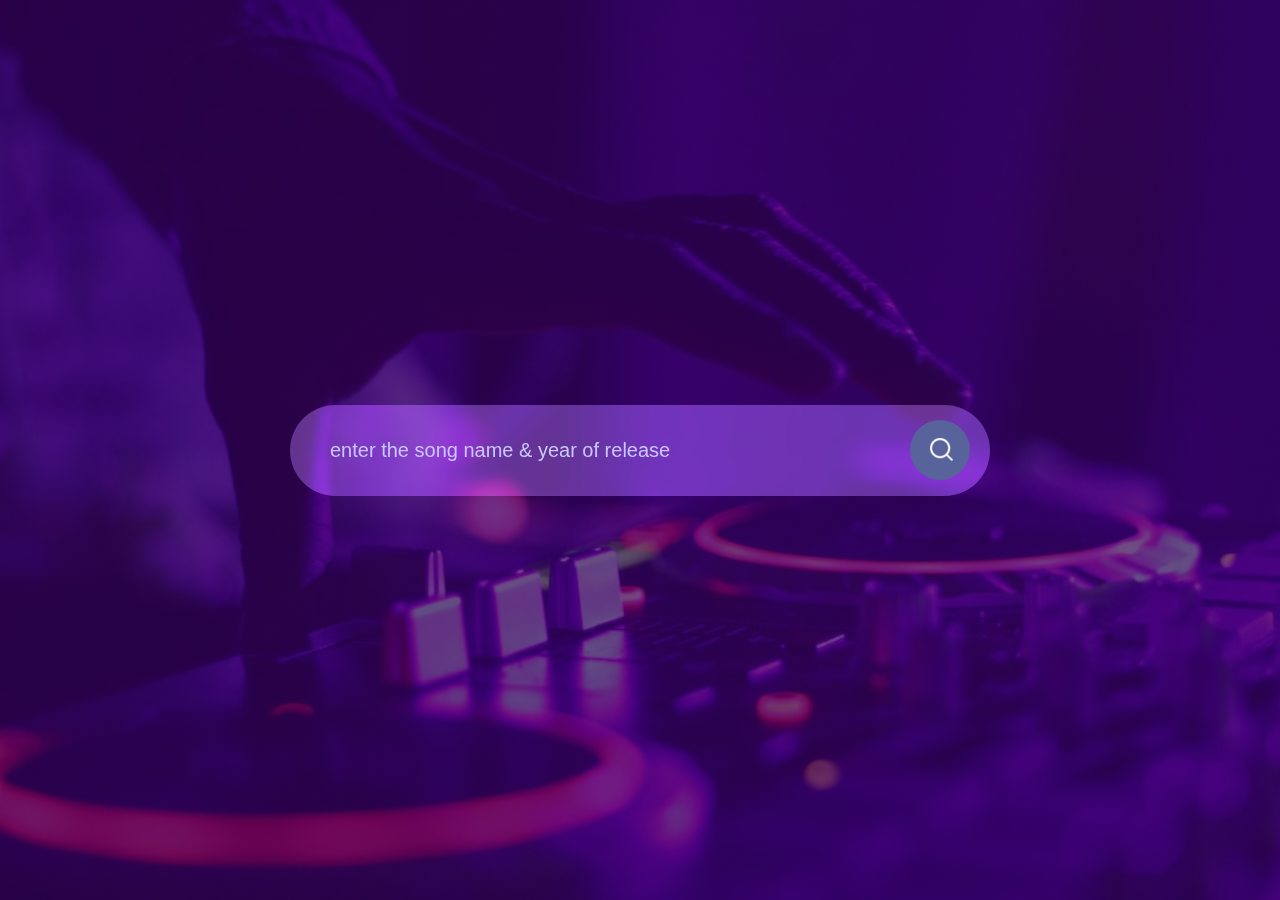
==== index.html @ 2bdbdcff "first commit" ====
<!DOCTYPE html>
<html>
<head>
    <meta name="viewport" content="width=device-width, initial-scale=1.0">
    <title>Search bar</title>
    <link rel="stylesheet" href="style.css">
</head>
<body>
    <div class="container">
        <form action="" class="searchbar">
            <input type="text" placeholder="enter the song name & year of release" name="q">
            <button type="submit"><img src="search.png"></button>
        </form>
    </div>
</body>
</html>
---- style.css ----
*{
    margin: 0;
    padding: 0;
    box-sizing: border-box;
    font-family: 'Poppins',sans-serif;
}

.container{
    width: 100%;
    min-height: 100vh;
    padding: 5%;
    background-image: linear-gradient(rgba(56.1,0,100,0.7),rgba(56.1,0,100,0.7)),url(backgroundmusic.jpeg);
    background-position: center;
    background-size: cover;
    display: flex;
    align-items: center;
    justify-content: center;
}

.searchbar{
    width: 100%;
    max-width: 700px;
    background: rgba(255,255,255,0.2);
    display: flex;
    align-items: center;
    border-radius: 60px;
    padding: 10px 20px;
    backdrop-filter: blur(4px) saturate(180%);
}

.searchbar input{
    background: transparent;
    flex: 1;
    border: 0;
    outline: none;
    padding: 24px 20px;
    font-size: 20px;
    color: #cac7ff;
}

::placeholder{
    color: #cac7ff;
}

.searchbar button img{
    width: 25px;
}

.searchbar button{
    border: 0;
    border-radius: 50%;
    width: 60px;
    height: 60px;
    background: #58629b;
    cursor: pointer;
}
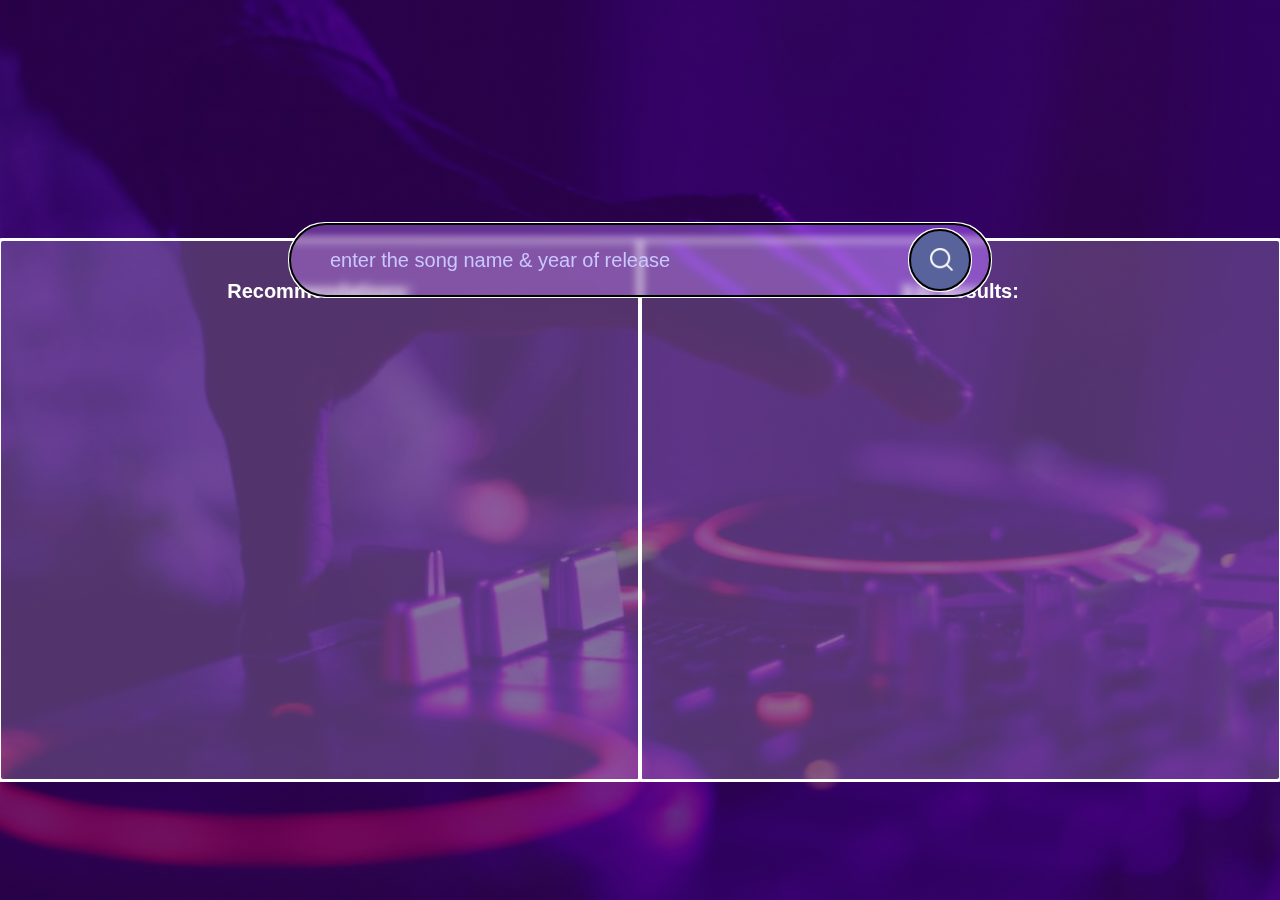
==== commit 9cb13661: "updated search page" ====
--- a/index.html
+++ b/index.html
@@ -1,16 +1,18 @@
-<!DOCTYPE html>
-<html>
-<head>
-    <meta name="viewport" content="width=device-width, initial-scale=1.0">
-    <title>Search bar</title>
-    <link rel="stylesheet" href="style.css">
-</head>
-<body>
-    <div class="container">
-        <form action="" class="searchbar">
-            <input type="text" placeholder="enter the song name & year of release" name="q">
-            <button type="submit"><img src="search.png"></button>
-        </form>
-    </div>
-</body>
+<!DOCTYPE html>
+<html>
+<head>
+    <meta name="viewport" content="width=device-width, initial-scale=1.0">
+    <title>Search bar</title>
+    <link rel="stylesheet" href="style.css">
+</head>
+<body>
+    <div class="container">
+        <div class="recomm-box"><h2>Recommendations:</h2></div>
+        <div class="xai-box"><h2>XAI Results:</h2></div>
+        <form action="" class="searchbar">
+            <input type="text" placeholder="enter the song name & year of release" name="q">
+            <button type="submit"><img src="search.png"></button>
+        </form>
+    </div>
+</body>
 </html>--- a/style.css
+++ b/style.css
@@ -1,56 +1,102 @@
-*{
-    margin: 0;
-    padding: 0;
-    box-sizing: border-box;
-    font-family: 'Poppins',sans-serif;
-}
-
-.container{
-    width: 100%;
-    min-height: 100vh;
-    padding: 5%;
-    background-image: linear-gradient(rgba(56.1,0,100,0.7),rgba(56.1,0,100,0.7)),url(backgroundmusic.jpeg);
-    background-position: center;
-    background-size: cover;
-    display: flex;
-    align-items: center;
-    justify-content: center;
-}
-
-.searchbar{
-    width: 100%;
-    max-width: 700px;
-    background: rgba(255,255,255,0.2);
-    display: flex;
-    align-items: center;
-    border-radius: 60px;
-    padding: 10px 20px;
-    backdrop-filter: blur(4px) saturate(180%);
-}
-
-.searchbar input{
-    background: transparent;
-    flex: 1;
-    border: 0;
-    outline: none;
-    padding: 24px 20px;
-    font-size: 20px;
-    color: #cac7ff;
-}
-
-::placeholder{
-    color: #cac7ff;
-}
-
-.searchbar button img{
-    width: 25px;
-}
-
-.searchbar button{
-    border: 0;
-    border-radius: 50%;
-    width: 60px;
-    height: 60px;
-    background: #58629b;
-    cursor: pointer;
+*{
+    margin: 0;
+    padding: 0;
+    box-sizing: border-box;
+    font-family: 'Poppins',sans-serif;
+}
+
+.container{
+    width: 100%;
+    min-height: 100vh;
+    padding: 5%;
+    background-image: linear-gradient(rgba(56.1,0,100,0.7),rgba(56.1,0,100,0.7)),url(backgroundmusic.jpeg);
+    background-position: center;
+    background-size: cover;
+    display: flex;
+    align-items: center;
+    justify-content: center;
+}
+
+.container .recomm-box{
+    position: absolute;
+    top: 0;
+    left: 0;
+    width: 50%;
+    height: 60%;
+    background: rgba(255, 255, 255, 0.2);
+    padding: 80px;
+    color: white;
+    display: flex;
+    justify-content: space-between;
+    flex-direction: column;
+    transform: translateY(240px);
+    outline: auto
+    
+}
+
+.recomm-box h2{
+    font-size: 20px;
+    transform: translateY(-40px);
+    text-align: center;
+}
+
+
+.container .xai-box{
+    position: absolute;
+    top: 0;
+    right: 0;
+    width: calc(100% - 50%);
+    height: 60%;
+    color: white;
+    background: rgba(255, 255, 255, 0.2);
+    transform: translateY(240px);
+    outline: auto;
+}
+
+.xai-box h2{
+    font-size: 20px;
+    transform: translateY(40px);
+    text-align: center;
+}
+
+.searchbar{
+    width: 90%;
+    height: 8vh;
+    max-width: 700px;
+    background: rgba(255,255,255,0.2);
+    display: flex;
+    align-items: center;
+    border-radius: 60px;
+    padding: 10px 20px;
+    backdrop-filter: blur(4px) saturate(180%);
+    transform: translateY(-190px);
+    outline: auto;
+}
+
+.searchbar input{
+    background: transparent;
+    flex: 1;
+    border: 0;
+    outline: none;
+    padding: 24px 20px;
+    font-size: 20px;
+    color: #cac7ff;
+}
+
+::placeholder{
+    color: #cac7ff;
+}
+
+.searchbar button img{
+    width: 25px;
+}
+
+.searchbar button{
+    border: 0;
+    border-radius: 50%;
+    width: 60px;
+    height: 60px;
+    background: #58629b;
+    cursor: pointer;
+    outline: auto;
 }